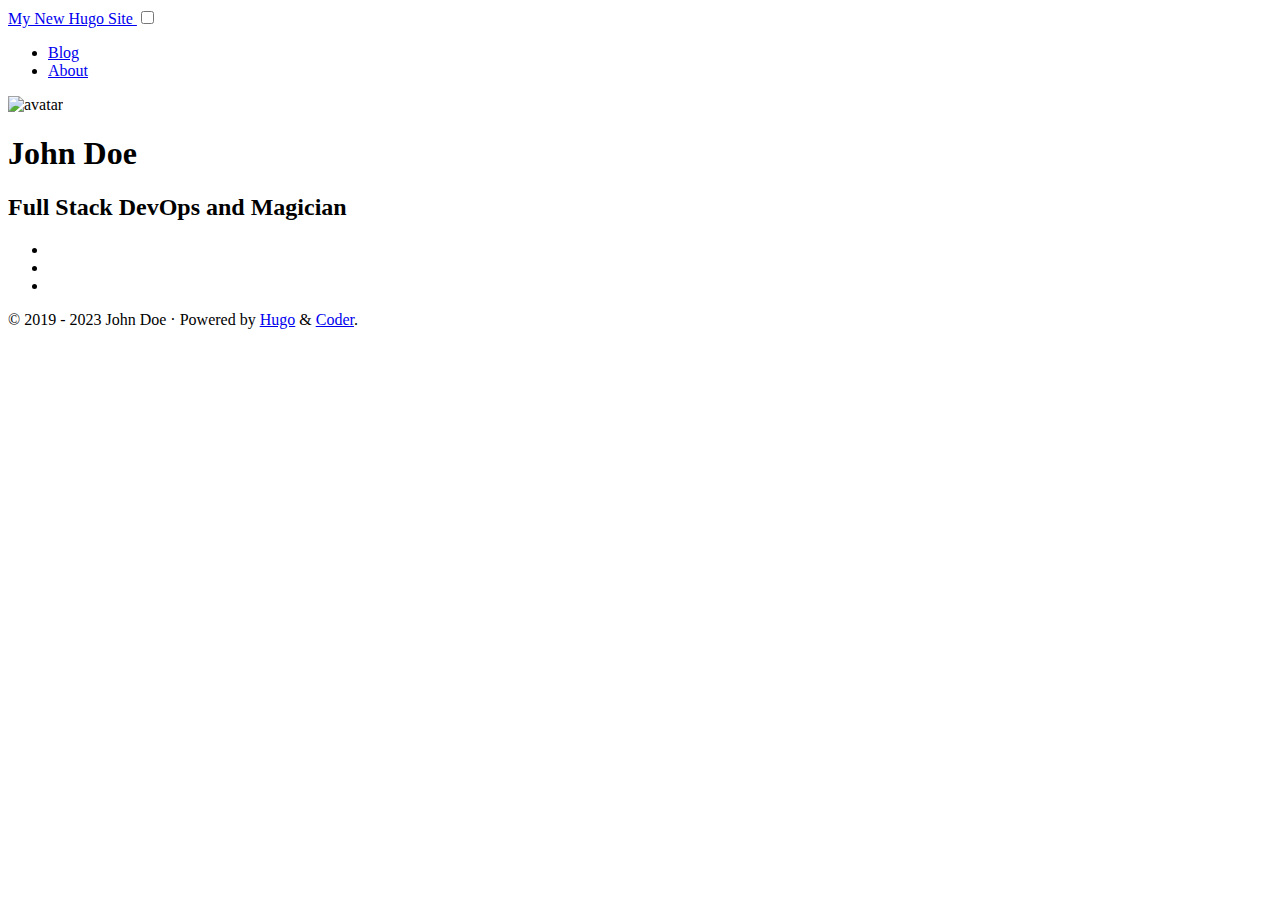
==== public/index.html @ 38b210f2 "First commit" ====
<!DOCTYPE html>
<html lang="en">

<head>
  <title>My New Hugo Site</title>
  <meta charset="utf-8">
<meta name="viewport" content="width=device-width, initial-scale=1.0">
<meta name="color-scheme" content="light dark">




<meta name="author" content="John Doe">
<meta name="description" content="John Doe&#39;s personal website">
<meta name="keywords" content="blog,developer,personal">

<meta name="twitter:card" content="summary"/>
<meta name="twitter:title" content="My New Hugo Site"/>
<meta name="twitter:description" content="John Doe&#39;s personal website"/>

<meta property="og:title" content="My New Hugo Site" />
<meta property="og:description" content="John Doe&#39;s personal website" />
<meta property="og:type" content="website" />
<meta property="og:url" content="http://example.org/" />




<link rel="canonical" href="http://example.org/">


<link rel="preload" href="/fonts/forkawesome-webfont.woff2?v=1.2.0" as="font" type="font/woff2" crossorigin>


  
  
  <link rel="stylesheet" href="/css/coder.min.65236a6d834b26194eed04a2a3b45e44d9194ef9e620253705d4bef03bd7ef81.css" integrity="sha256-ZSNqbYNLJhlO7QSio7ReRNkZTvnmICU3BdS&#43;8DvX74E=" crossorigin="anonymous" media="screen" />






  
    
    
    <link rel="stylesheet" href="/css/coder-dark.min.f6534b0b446b75d9b6ad77a97d43ede2ddaeff1b6e2361fb7198d6f8fcb7f83f.css" integrity="sha256-9lNLC0Rrddm2rXepfUPt4t2u/xtuI2H7cZjW&#43;Py3&#43;D8=" crossorigin="anonymous" media="screen" />
  



 




<link rel="icon" type="image/png" href="/img/favicon-32x32.png" sizes="32x32">
<link rel="icon" type="image/png" href="/img/favicon-16x16.png" sizes="16x16">

<link rel="apple-touch-icon" href="/images/apple-touch-icon.png">
<link rel="apple-touch-icon" sizes="180x180" href="/images/apple-touch-icon.png">

<link rel="manifest" href="/site.webmanifest">
<link rel="mask-icon" href="/images/safari-pinned-tab.svg" color="#5bbad5">


<link rel="alternate" type="application/rss+xml" href="/index.xml" title="My New Hugo Site" />


<meta name="generator" content="Hugo 0.111.3">





</head>






<body class="preload-transitions colorscheme-auto">
  
<div class="float-container">
    <a id="dark-mode-toggle" class="colorscheme-toggle">
        <i class="fa fa-adjust fa-fw" aria-hidden="true"></i>
    </a>
</div>


  <main class="wrapper">
    <nav class="navigation">
  <section class="container">
    <a class="navigation-title" href="/">
      My New Hugo Site
    </a>
    
      <input type="checkbox" id="menu-toggle" />
      <label class="menu-button float-right" for="menu-toggle">
        <i class="fa fa-bars fa-fw" aria-hidden="true"></i>
      </label>
      <ul class="navigation-list">
        
          
            <li class="navigation-item">
              <a class="navigation-link" href="/posts/">Blog</a>
            </li>
          
            <li class="navigation-item">
              <a class="navigation-link" href="/about/">About</a>
            </li>
          
        
        
      </ul>
    
  </section>
</nav>


    <div class="content">
      
  <section class="container centered">
  <div class="about">
    
  
    <div class="avatar"><img src="/images/avatar.jpg" alt="avatar"></div>
  




    <h1>John Doe</h1>

<h2>Full Stack DevOps and Magician </h2>



    
<ul>
  
    
      <li>
        <a href="https://github.com/johndoe/" aria-label="Github"   >
          <i class="fa fa-github fa-2x" aria-hidden="true"></i>
        </a>
      </li>
    
  
    
      <li>
        <a href="https://gitlab.com/johndoe/" aria-label="Gitlab"   >
          <i class="fa fa-gitlab fa-2x" aria-hidden="true"></i>
        </a>
      </li>
    
  
    
      <li>
        <a href="https://twitter.com/johndoe/" aria-label="Twitter"   >
          <i class="fa fa-twitter fa-2x" aria-hidden="true"></i>
        </a>
      </li>
    
  
</ul>

  </div>

  

</section>


    </div>

    <footer class="footer">
  <section class="container">
    ©
    
      2019 -
    
    2023
     John Doe 
    ·
    
    Powered by <a href="https://gohugo.io/" target="_blank" rel="noopener">Hugo</a> & <a href="https://github.com/luizdepra/hugo-coder/" target="_blank" rel="noopener">Coder</a>.
    
  </section>
</footer>

  </main>

  

  
  
  <script src="/js/coder.min.6ae284be93d2d19dad1f02b0039508d9aab3180a12a06dcc71b0b0ef7825a317.js" integrity="sha256-auKEvpPS0Z2tHwKwA5UI2aqzGAoSoG3McbCw73gloxc="></script>
  

  

  


  

  

  

  

  

  

  

  

  

  

  

  

  
</body>

</html>
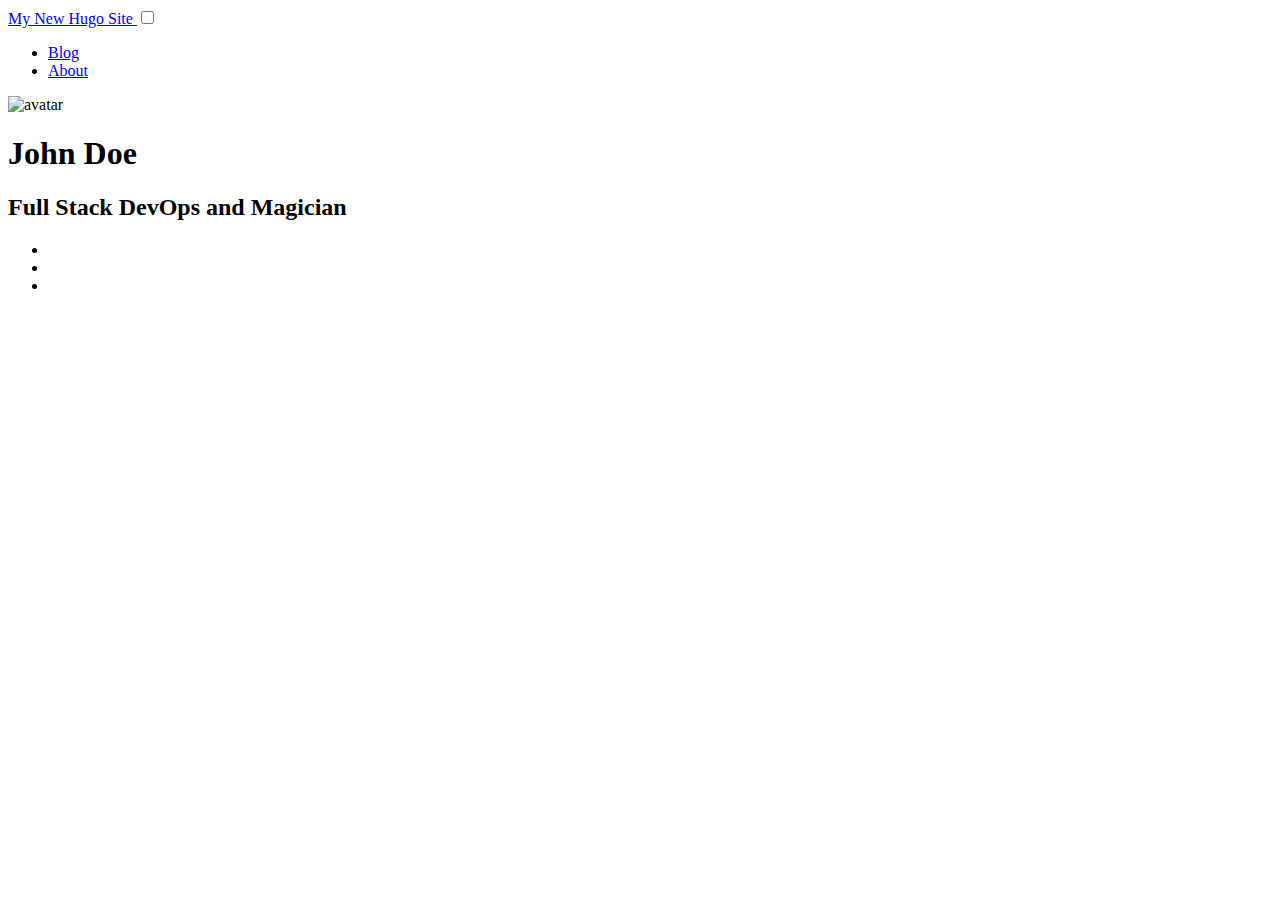
==== commit 8de2504e: "Change footer" ====
--- a/public/index.html
+++ b/public/index.html
@@ -176,7 +176,7 @@
     </div>
 
     <footer class="footer">
-  <section class="container">
+<!--   <section class="container">
     ©
     
       2019 -
@@ -187,7 +187,7 @@
     
     Powered by <a href="https://gohugo.io/" target="_blank" rel="noopener">Hugo</a> & <a href="https://github.com/luizdepra/hugo-coder/" target="_blank" rel="noopener">Coder</a>.
     
-  </section>
+  </section> -->
 </footer>
 
   </main>
